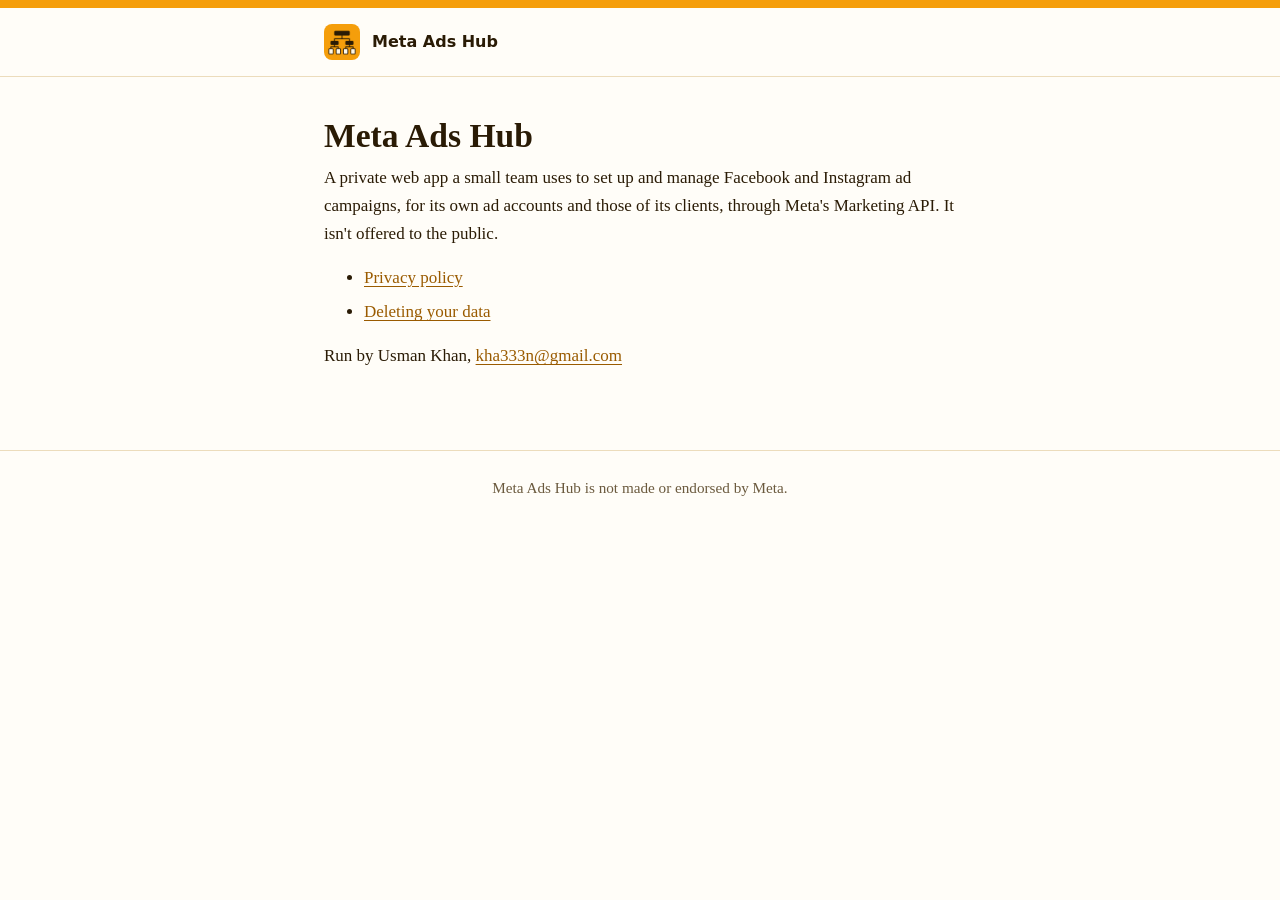
==== index.html @ e5892185 "Meta Ads Hub's privacy policy and data deletion pages, for its Meta app Co-Authored-By: Claude Opus " ====
<!doctype html>
<html lang="en">
<head>
  <meta charset="utf-8">
  <meta name="viewport" content="width=device-width, initial-scale=1">
  <title>Meta Ads Hub</title>
  <meta name="description" content="A private web app a small team uses to manage Facebook and Instagram ad campaigns.">
  <link rel="icon" href="icon.png">
  <link rel="stylesheet" href="style.css">
</head>
<body>
  <header><a href="./"><img src="icon.png" alt="">Meta Ads Hub</a></header>
  <main>
    <h1>Meta Ads Hub</h1>
    <p>A private web app a small team uses to set up and manage Facebook and Instagram ad campaigns, for its own ad
      accounts and those of its clients, through Meta's Marketing API. It isn't offered to the public.</p>
    <ul>
      <li><a href="privacy/">Privacy policy</a></li>
      <li><a href="data-deletion/">Deleting your data</a></li>
    </ul>
    <p>Run by Usman Khan, <a href="mailto:kha333n@gmail.com">kha333n@gmail.com</a></p>
  </main>
  <footer>Meta Ads Hub is not made or endorsed by Meta.</footer>
</body>
</html>
---- style.css ----
/* The public pages of Meta Ads Hub's Meta app: its privacy policy and data deletion instructions. Nothing loads from
   another site, so the pages set no cookies and tell nobody who read them. */

:root {
  --ink: #2a1b05;
  --paper: #fffdf8;
  --amber: #f59e0b;
  --muted: #6b5a3e;
  --rule: #ecdcbc;
}

* { box-sizing: border-box; }

html { background: var(--paper); color: var(--ink); }

body {
  margin: 0;
  font: 1.0625rem/1.65 Charter, "Bitstream Charter", "Sitka Text", Cambria, Georgia, serif;
}

header {
  border-top: 0.5rem solid var(--amber);
  border-bottom: 1px solid var(--rule);
}

header a, main { max-width: 42rem; margin: 0 auto; padding: 0 1.25rem; }

header a {
  display: flex;
  align-items: center;
  gap: 0.75rem;
  padding-block: 1rem;
  color: inherit;
  text-decoration: none;
  font: 600 1rem/1.2 system-ui, sans-serif;
}

header img { width: 2.25rem; height: 2.25rem; border-radius: 0.5rem; }

main { padding-block: 2.5rem 4rem; }

h1 { font-size: 2.1rem; line-height: 1.15; margin: 0 0 0.5rem; }

h2 { font-size: 1.3rem; line-height: 1.3; margin: 2.25rem 0 0.5rem; }

p, ul, ol { margin: 0 0 1rem; }

li { margin-bottom: 0.4rem; }

.updated { color: var(--muted); font-size: 0.95rem; margin-bottom: 2rem; }

a { color: #9a5b00; text-underline-offset: 0.15em; }

a:focus-visible { outline: 3px solid var(--amber); outline-offset: 2px; border-radius: 2px; }

footer {
  border-top: 1px solid var(--rule);
  color: var(--muted);
  font-size: 0.95rem;
  padding: 1.5rem 1.25rem 3rem;
  text-align: center;
}

@media (prefers-color-scheme: dark) {
  :root { --ink: #f6ead2; --paper: #1d1508; --muted: #c4b08c; --rule: #4a3a1c; }
  a { color: #fbbf24; }
}
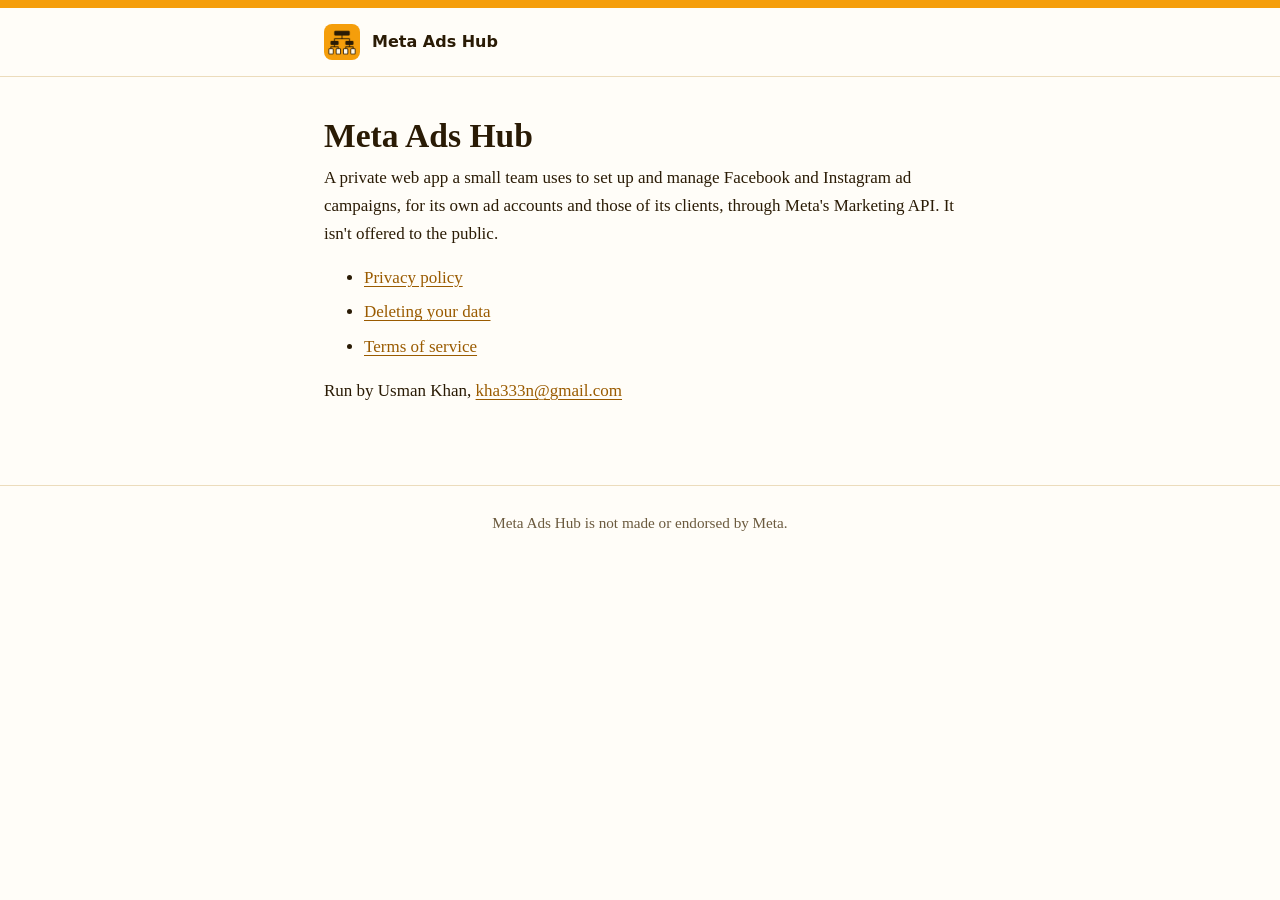
==== commit bb78052d: "Terms of service page Co-Authored-By: Claude Opus 5.5 <noreply@anthropic.com>" ====
--- a/index.html
+++ b/index.html
@@ -17,6 +17,7 @@
     <ul>
       <li><a href="privacy/">Privacy policy</a></li>
       <li><a href="data-deletion/">Deleting your data</a></li>
+      <li><a href="terms/">Terms of service</a></li>
     </ul>
     <p>Run by Usman Khan, <a href="mailto:kha333n@gmail.com">kha333n@gmail.com</a></p>
   </main>
